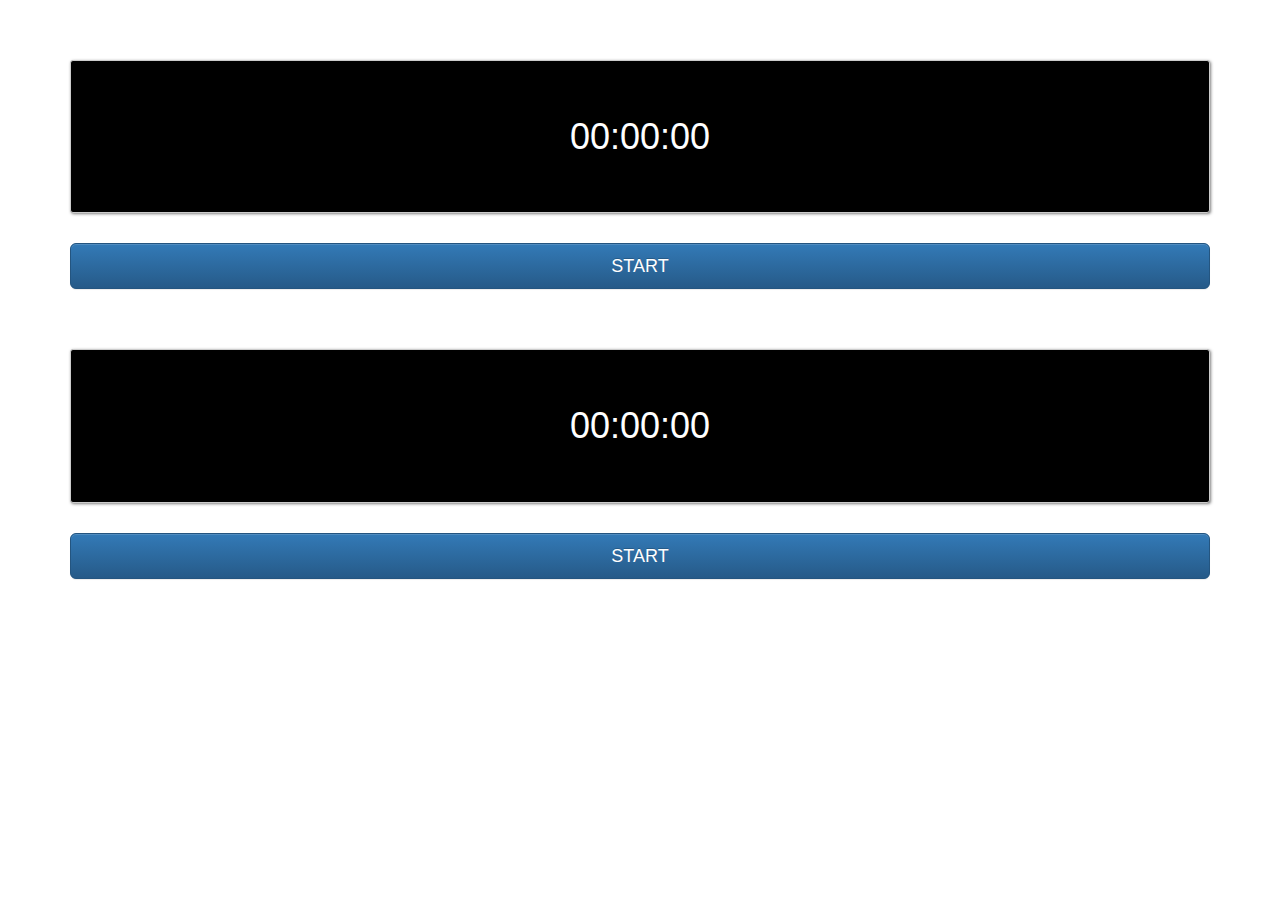
==== chapter05/index.html @ d8560aa4 "first commit 途中経過" ====
<!DOCTYPE html>
<html lang="ja">
<head>
    <meta charset="UTF-8">
    <meta http-equiv="X-UA-Compatible" content="IE=edge">
    <meta name="viewport" content="width=device-width, initial-scale=1.0">
    <!-- Latest compiled and minified CSS -->
<link rel="stylesheet" href="https://cdn.jsdelivr.net/npm/bootstrap@3.4.1/dist/css/bootstrap.min.css" integrity="sha384-HSMxcRTRxnN+Bdg0JdbxYKrThecOKuH5zCYotlSAcp1+c8xmyTe9GYg1l9a69psu" crossorigin="anonymous">

<!-- Optional theme -->
<link rel="stylesheet" href="https://cdn.jsdelivr.net/npm/bootstrap@3.4.1/dist/css/bootstrap-theme.min.css" integrity="sha384-6pzBo3FDv/PJ8r2KRkGHifhEocL+1X2rVCTTkUfGk7/0pbek5mMa1upzvWbrUbOZ" crossorigin="anonymous">
<link rel="stylesheet" href="css/style.css">
    <title>Timer</title>
</head>
<body>
    <div class="container">
        <p id="timer">00:00:00</p>
        <div>
            <button id="start_stop" class="btn btn-lg btn-primary">START</button>
        </div>
    </div>

    <script>
        //ゼロを追加する
        var addZero = function(value) {
            if (value < 10) {
                value = '0' + value;
            }

            return value;
        }

        document.getElementById('start_stop').addEventListener('click',
        function(){
            var now = new Date();
            var seconds = now.getSeconds();//秒を取得
            seconds = addZero(seconds);

            var minutes = now.getMinutes();//分を取得
            minutes = addZero(minutes);

            var hours = now.getHours();//時を取得
            hours = addZero(hours);

            document.getElementById('timer').innerHTML = hours + ':' + minutes + ':' + seconds;
        });
    </script>

<div class="container">
    <p class="timer2">00:00:00</p>
    <div>
        <button class="start_stop2 btn btn-lg btn-primary">START</button>
    </div>

    <script>
        document.getElementById('start_stop2').addEventListener('click',
        function(){
            var start = new Date();

            setInterval(goTimer, 10);
        });

        var goTimer = Function() {
            var now = new Date();

            document.getElementById('timer2').innerHTML = now.getTime();
        }
    </script>
</div>
</body>
</html>
---- chapter05/css/style.css ----
.container {
    text-align: center;
    margin: 30px auto;
}

#timer {
    font-size: 36px;
    border: 1px solid #ccc;
    margin: 30px auto;
    padding: 50px;
    background-color: #000;
    color: #fff;
    border-radius: 3px;
    box-shadow: 1px 1px 3px rgba(0, 0, 0, .5);
}

.btn {
    width: 100%;
}

.timer2 {
    font-size: 36px;
    border: 1px solid #ccc;
    margin: 30px auto;
    padding: 50px;
    background-color: #000;
    color: #fff;
    border-radius: 3px;
    box-shadow: 1px 1px 3px rgba(0, 0, 0, .5);
}
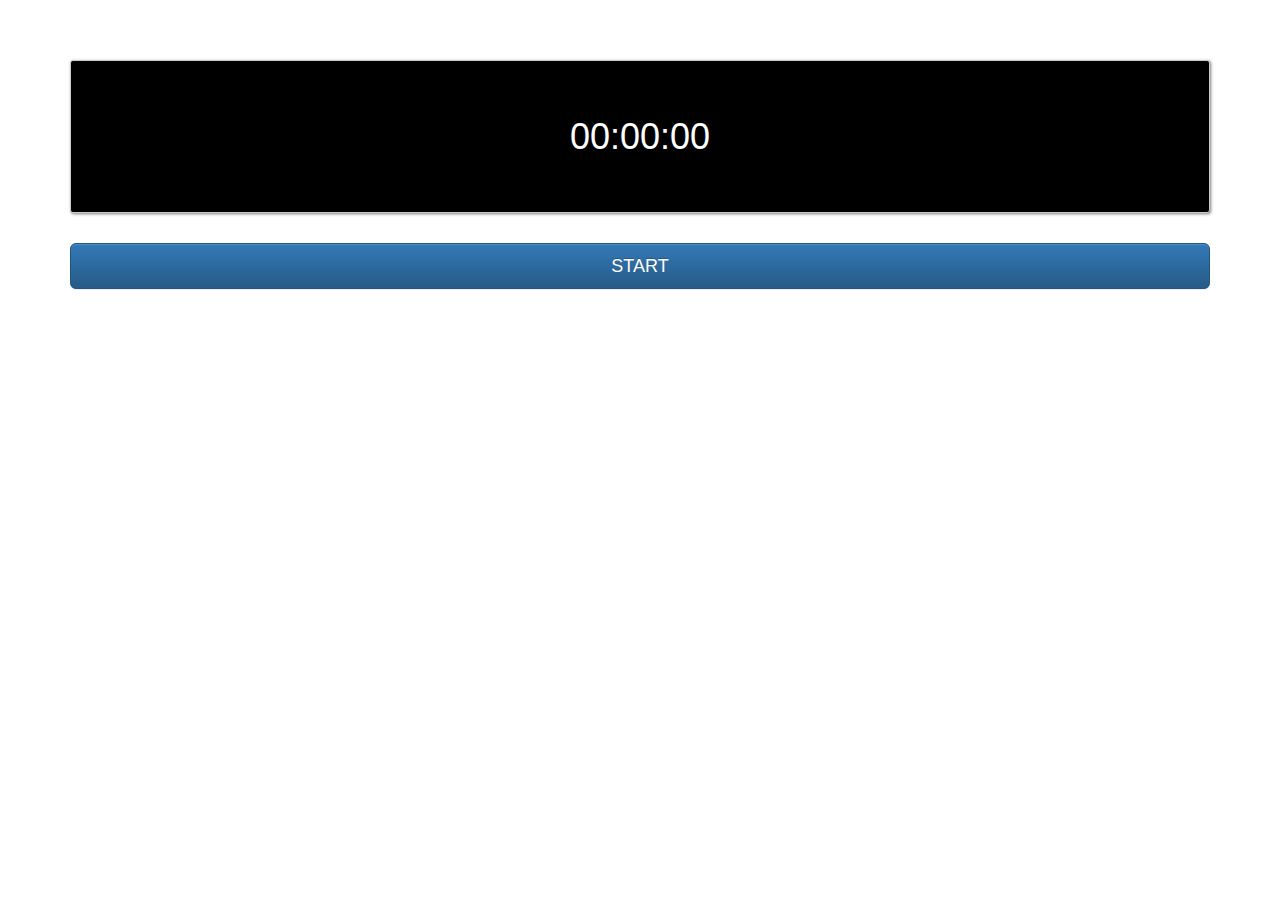
==== commit 2d323326: "second commit" ====
--- a/chapter05/index.html
+++ b/chapter05/index.html
@@ -18,7 +18,6 @@
         <div>
             <button id="start_stop" class="btn btn-lg btn-primary">START</button>
         </div>
-    </div>
 
     <script>
         //ゼロを追加する
@@ -46,26 +45,64 @@
         });
     </script>
 
-<div class="container">
-    <p class="timer2">00:00:00</p>
-    <div>
-        <button class="start_stop2 btn btn-lg btn-primary">START</button>
+    <!-- <div class="container">
+        <p id="timer">00:00:00</p>
+        <div>
+            <button id="start_stop btn btn-lg btn-primary">START</button>
+        </div> -->
+
+        <!-- <script>
+            var start;
+
+            document.getElementById('start_stop').addEventListener('click',
+            function() {
+                if(this.innerHTML == 'START') {
+                start = new Date();
+
+                setInterval(goTimer, 10);
+
+                timer_id = setInterval(goTimer, 10);
+
+            // Stop the timer
+                this.innerHTML = 'STOP';
+                this.classList.remove('btn-primary');
+                this.classList.add('btn-danger');
+                }else{
+                    clearInterval(timer_id);
+                //STARTに戻す
+                    this.innerHTML = 'START';
+                    this.classList.remove('btn-danger');
+                    this.classList.add('btn-primary');
+                }
+            });
+
+        //ゼロを追加する
+            var addZero = function(value) {
+                if (value < 10) {
+                    value = '0' + value;
+                }
+
+                return value;
+            }
+
+            var goTimer = function() {
+                var now = new Date();
+
+                var milli = now.getTime() - start.getTime();
+                var seconds = Math.floor(milli / 1000);
+                var minutes = Math.floor(milli /60);
+                var hours = Math.floor(milli /60);
+
+                seconds = seconds - minutes * 60;
+                minutes = minutes - hours * 60;
+
+                seconds = addZero(seconds);
+                minutes = addZero(minutes);
+                hours = addZero(hours);
+
+                document.getElementById('timer').innerHTML = hours + ':' + minutes + ':' + seconds;
+            }
+        </script> -->
     </div>
-
-    <script>
-        document.getElementById('start_stop2').addEventListener('click',
-        function(){
-            var start = new Date();
-
-            setInterval(goTimer, 10);
-        });
-
-        var goTimer = Function() {
-            var now = new Date();
-
-            document.getElementById('timer2').innerHTML = now.getTime();
-        }
-    </script>
-</div>
 </body>
 </html>--- a/chapter05/css/style.css
+++ b/chapter05/css/style.css
@@ -18,13 +18,4 @@
     width: 100%;
 }
 
-.timer2 {
-    font-size: 36px;
-    border: 1px solid #ccc;
-    margin: 30px auto;
-    padding: 50px;
-    background-color: #000;
-    color: #fff;
-    border-radius: 3px;
-    box-shadow: 1px 1px 3px rgba(0, 0, 0, .5);
-}
+
